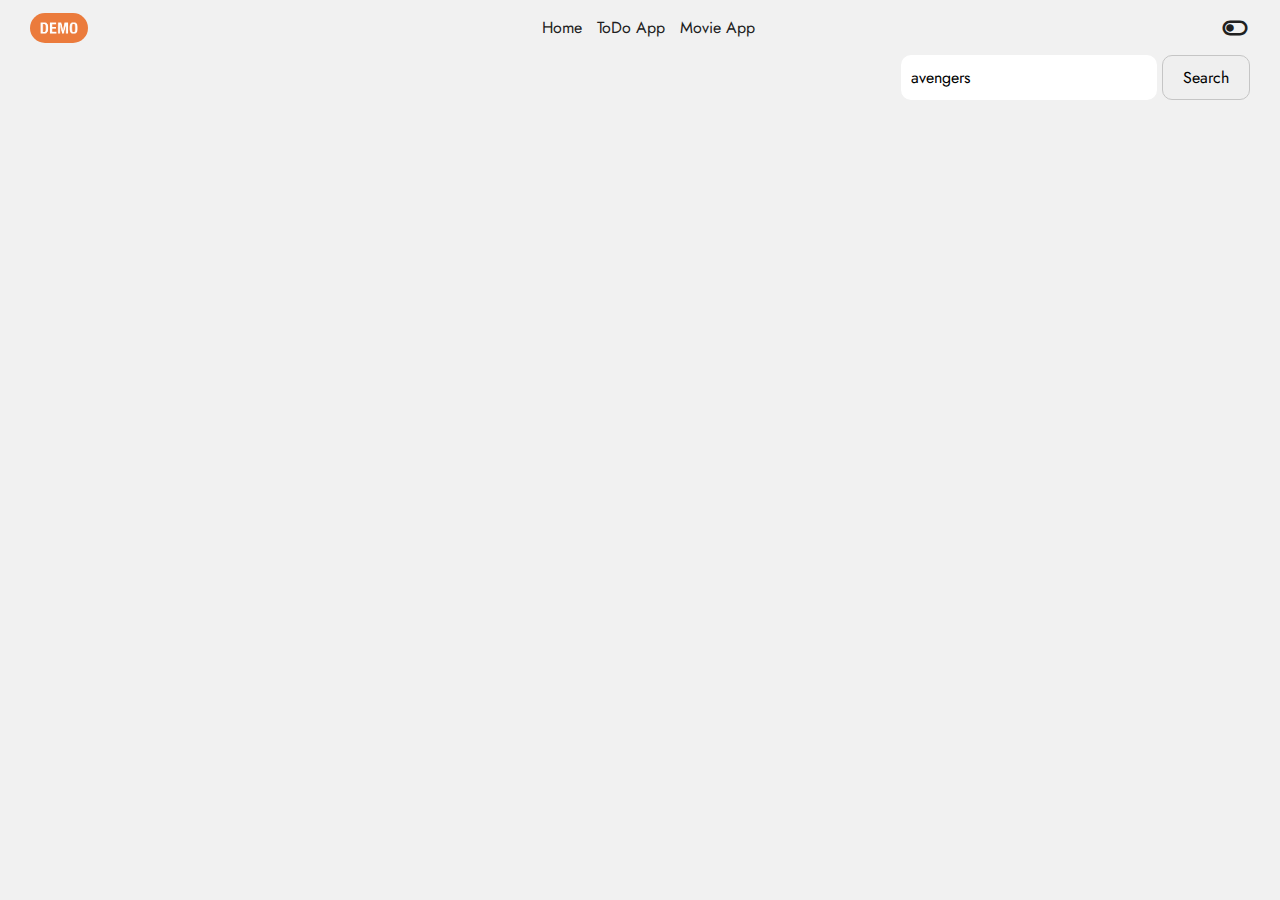
==== movie.html @ 77e9d8f3 "demo todo and movie app until Friday" ====
<!DOCTYPE html>
<html lang="en">
<head>
    <meta charset="UTF-8">
    <meta name="viewport" content="width=device-width, initial-scale=1.0">
    <title>Movie App</title>
    <link rel="stylesheet" href="css/movie.css">
    <link rel="stylesheet" href="css/navbar.css">

    <link rel="stylesheet" href="https://unpkg.com/boxicons@latest/css/boxicons.min.css">
    <link rel="preconnect" href="https://fonts.googleapis.com">
    <link rel="preconnect" href="https://fonts.gstatic.com" crossorigin>
    <link href="https://fonts.googleapis.com/css2?family=Jost:wght@100;200;300;400;500;600;700;800;900&display=swap" rel="stylesheet">
</head>
<body>
    <nav>
        <img src="assets/images/images.png" >
        <ul>
            <li><a href="index.html">Home</a></li>
            <li><a href="todo.html">ToDo App</a></li>
            <li><a href="movie.html">Movie App</a></li>
        </ul>
        <i class='bx bx-toggle-left' id="toggle"></i>
    </nav>

    <section class="movie">
        <div class="search-bar">
            <input type="text" id="search-input" placeholder="Search for a movie..." value="avengers">
            <button id="search-button">Search</button>
        </div>
        <div id="back_to_explore"></div>
        <div class="one_movie_detail" id="one_movie_detail"></div>
        <div class="movie-details" id="movie-details"></div>
        
        <section class="pagination-div">
            <div class="pagination" id="pagination"></div>
        </section>
        <div class="movie-grid" id="movie-grid"></div>
    </section>


    <script src="js/movieDisplay.js"></script>
    <script src="js/movieSearch.js"></script>
    <script src="js/nav.js"></script>
</body>
</html>
---- css/movie.css ----
.movie h1{
    color: var(--primary-font-color)
}

.search-bar {
    display: flex;
    margin-bottom: 20px;
    justify-content: flex-end;
}

.search-bar input {
    width: 20vw;
    padding: 10px;
    font-size: 16px;
    border: none;
    border-radius: 10px;
}

.search-bar button {
    border: solid 1px rgb(197, 197, 197);
    border-radius: 10px;
    padding: 10px 20px;
    font-size: 16px;
    margin-left: 5px;
}

.movie-grid {
    display: grid;
    grid-template-columns: 1fr 1fr 1fr 1fr;
    column-gap: 50px;
    row-gap: 40px;
}

.movie-item {
    background-color: rgb(255, 255, 255);
    padding: 10px;
    border: 1px solid #ddd;
    border-radius: 4px;
    text-align: center;
    width: auto;
    height: auto;
    /* max-height: 480px; */
    transition: all 0.3s ease-in-out;
}

.movie-item:hover{
    transform: translateY(-7px);
}

.movie-item img {
    width:100%;
    height: 70%;
    /* object-fit: cover; */
}

.movie-item h3 {
    font-size: 18px;
    margin: 20px 0 10px 0;
    background-color: rgb(171, 245, 245);
    /* max-width: 250px; */
}

.movie-item p {
    margin: 5px 0;
}

.pagination{
    width: 100%;
    margin-top: 20px;
    margin-bottom: 20px;
    /* background-color: aqua; */
    display: flex;
    justify-content: center;
}

.pagination button{
    padding: 5px;
    margin-left: 10px;
    border-radius: 5px;
    border: none;
    background-color: rgb(216, 234, 250);
    min-width: 30px;
    cursor: pointer;
}


/* search gareko bata one specific movie detail */
.one_movie_detail{
    position: fixed;
    top: 0;
    left: 0;
    width: 100%;
    height: 100%;
    padding: 50px;
    background: rgba(0, 0, 0,0.8);    
    color: white;
    display: flex;
    justify-content: center;
    align-items: center;
    z-index: 1000;
    display: none;
}

.back_to_search{
    margin: auto;
    text-align: end;
    margin-bottom: 10px;
    cursor: pointer;
}

.detail_secDiv{
    display: flex;
}
.detail_secDiv img{
    width: 30%;
    margin-right: 10px;
    border-radius: 10px;
}

.detail_detailsDiv p{
    margin-bottom: 3px;
}
.detail_detailsDiv h2{
    margin-bottom: 12px;
}
.detail_detailsDiv .detail_overview{
    margin-bottom: 12px;
}



/* search gareko lai grid maa dekhauna */
.back_to_explore{
    margin: auto;
    text-align: end;
    margin-bottom: 10px;
}
.movie-details {
    display: grid;
    grid-template-columns: 1fr 1fr 1fr 1fr;
    column-gap: 50px;
    row-gap: 40px;
}
.movie-grid-item {
    background-color: rgb(255, 255, 255);
    padding: 10px;
    border: 1px solid #ddd;
    border-radius: 4px;
    text-align: center;
    width: auto;
    height: auto;
    cursor: pointer;
    transition: all 0.3s ease-in-out;
}

.movie-grid-item:hover{
    transform: translateY(-7px);
}

.movie-grid-item img {
    width:100%;
    height: 70%;
}

.movie-grid-item h3 {
    font-size: 18px;
    margin: 20px 0 10px 0;
    background-color: rgb(171, 245, 245);
}

.movie-grid-item p {
    margin: 5px 0;
}
---- css/navbar.css ----
:root{
  --primary-font-color: rgb(32, 32, 32);
  --primary-bg-color: rgb(241, 241, 241);
  
}
.dark_mode{
    --primary-font-color: rgb(245, 240, 240);
    --primary-bg-color: rgb(48, 48, 48);
}

*{
	padding: 0;
	margin: 0;
	box-sizing: border-box;
	font-family: 'Jost', sans-serif;
	list-style: none;
    list-style-type: none;
	text-decoration: none;
	scroll-behavior: smooth;
}

body{
    margin: 0 30px;
    background-color: var(--primary-bg-color);
}


nav{
    display: flex;
    flex-direction: row;
    justify-content: space-between;
    align-items: center;
    height: 55px;
}
nav img{
    height: 30px;
    width: auto;
    border-radius: 15px;
}
nav ul {
    padding: 0;
}

nav ul li {
    display: inline;
    margin-right: 10px;
    /* color: var(--primary-font-color); */
}

nav ul li a {
    text-decoration: none;
    color: var(--primary-font-color);
}
nav i{
    color: var(--primary-font-color);
    font-size: 30px;
    cursor: pointer;
    transition: all 0.3s ease-in-out;
}
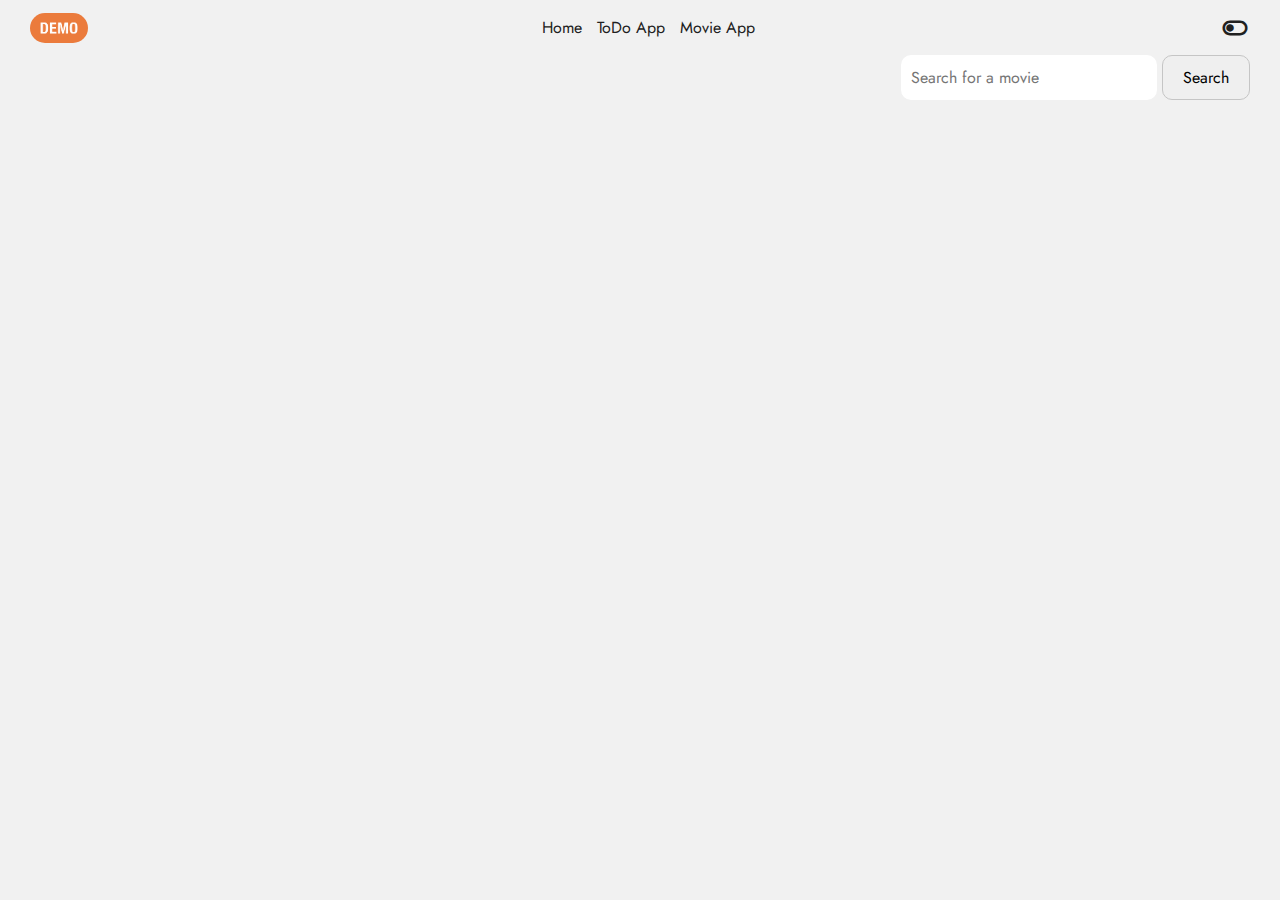
==== commit 8b6768ef: "some fixes" ====
--- a/movie.html
+++ b/movie.html
@@ -25,7 +25,7 @@
 
     <section class="movie">
         <div class="search-bar">
-            <input type="text" id="search-input" placeholder="Search for a movie..." value="avengers">
+            <input type="text" id="search-input" placeholder="Search for a movie">
             <button id="search-button">Search</button>
         </div>
         <div id="back_to_explore"></div>
--- a/css/movie.css
+++ b/css/movie.css
@@ -22,8 +22,10 @@
     padding: 10px 20px;
     font-size: 16px;
     margin-left: 5px;
+    cursor: pointer;
 }
 
+/* Discover movies ko list(grid) */
 .movie-grid {
     display: grid;
     grid-template-columns: 1fr 1fr 1fr 1fr;
@@ -64,6 +66,9 @@
     margin: 5px 0;
 }
 
+
+
+/* pagination wala ko lagi */
 .pagination{
     width: 100%;
     margin-top: 20px;
@@ -84,7 +89,7 @@
 }
 
 
-/* search gareko bata one specific movie detail */
+/*one specific movie detail */
 .one_movie_detail{
     position: fixed;
     top: 0;
